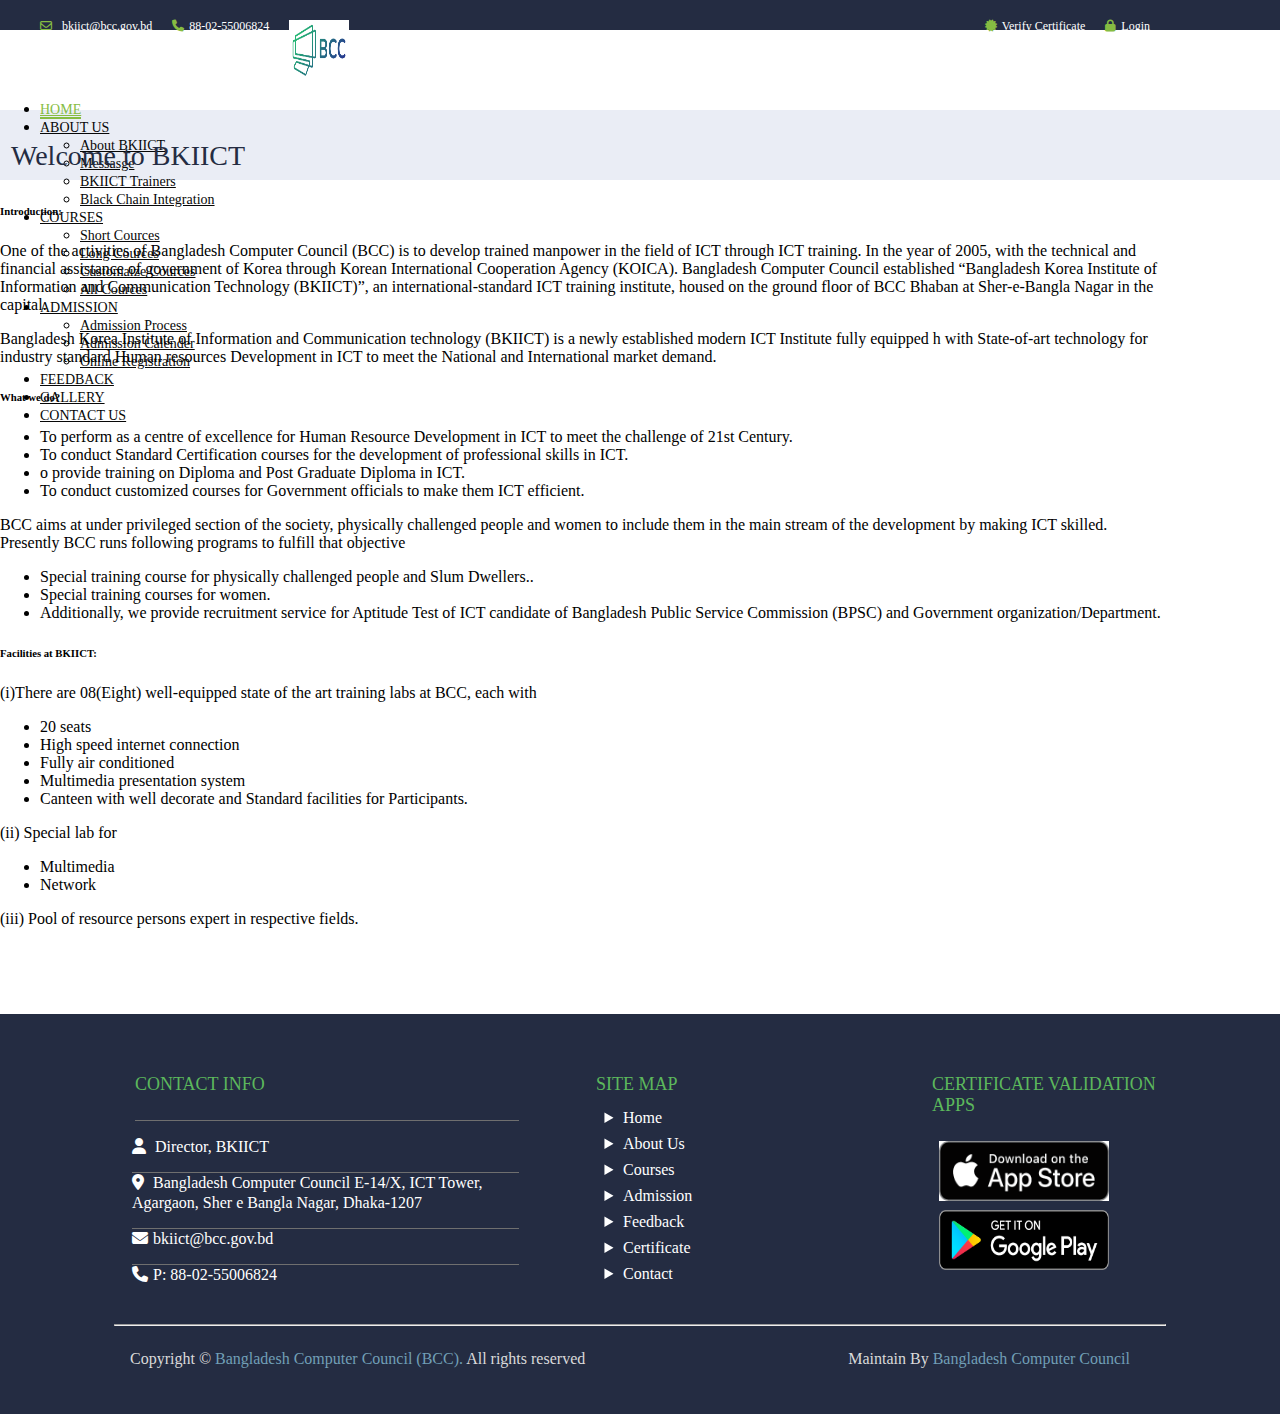
==== AboutBKIICT.html @ 5f38e86a "first commit" ====
<!DOCTYPE html>
<html lang="en">

<head>
    <meta charset="UTF-8">
    <meta name="viewport" content="width=device-width, initial-scale=1.0">
    <title>Website Design</title>
    <link rel="stylesheet" href="style.css">
    <link rel="stylesheet" href="./fonts/css/all.min.css">
    <link rel="stylesheet" href="./fonts/css/fontawesome.min.css">
    <!-- bootstrap css link -->
    <link href="https://cdn.jsdelivr.net/npm/bootstrap@5.0.2/dist/css/bootstrap.min.css" rel="stylesheet"
        integrity="sha384-EVSTQN3/azprG1Anm3QDgpJLIm9Nao0Yz1ztcQTwFspd3yD65VohhpuuCOmLASjC" crossorigin="anonymous">

</head>

<body>
    <!-- top section start -->
    <section class="top">
        <div class="container">
            <div class="topLeft">
                <ul>
                    <li><i class="icon fa-regular fa-envelope"></i><a href="./index.html">bkiict@bcc.gov.bd</a></li>
                    <li><i class=" icon fa-solid fa-phone"></i><a href="./index.html">88-02-55006824</a></li>
                </ul>
            </div>
            <div class="topRighteft">
                <ul>
                    <li><i class=" icon fa-solid fa-certificate"></i><a href="">Verify Certificate </a></li>
                    <li><i class="icon fa-solid fa-lock"></i><a href="">Login</a></li>
                </ul>
            </div>
        </div>


    </section>
    <!-- top section end -->
    <!-- header Start -->

    <section class="head">

        <nav class="navbar navbar-expand-lg navhead container">
            <div class="container-fluid">
                <a class="navbar-brand" href="#"><img class="image1" src="./image/bcc_logo.png" alt="logo"></a>

                <div class="collapse navbar-collapse link-1" id="navbarSupportedContent ">
                    <ul class="navbar-nav ms-auto mb-2 mb-lg-0">
                        <li class="nav-item"><a class="nav-link active" id="active" aria-current="page"
                                href="./index.html">Home</a></li>

                        <li class="nav-item dropdown">
                            <a class="nav-link dropdown-toggle" href="#" id="navbarDropdown" role="button"
                                data-bs-toggle="dropdown" aria-expanded="false">
                                About Us
                            </a>
                            <ul class="dropdown-menu link-2" aria-labelledby="navbarDropdown">
                                <li><a class="dropdown-item" href="./AboutBKIICT.html">About BKIICT</a></li>
                                <li><a class="dropdown-item" href="./Message.html">Messasge</a></li>
                                <li><a class="dropdown-item" href="#">BKIICT Trainers</a></li>
                                <li><a class="dropdown-item" href="#">Black Chain Integration</a></li>
                            </ul>
                        </li>
                        <li class="nav-item dropdown">
                            <a class="nav-link dropdown-toggle" href="#" id="navbarDropdown" role="button"
                                data-bs-toggle="dropdown" aria-expanded="false">
                                Courses
                            </a>
                            <ul class="dropdown-menu" aria-labelledby="navbarDropdown">
                                <li><a class="dropdown-item" href="#">Short Cources</a></li>
                                <li><a class="dropdown-item" href="#">Long Cources</a></li>
                                <li><a class="dropdown-item" href="#">Customaize Cources</a></li>
                                <li><a class="dropdown-item" href="#">All Cources</a></li>
                            </ul>
                        </li>
                        <li class="nav-item dropdown">
                            <a class="nav-link dropdown-toggle" href="#" id="navbarDropdown" role="button"
                                data-bs-toggle="dropdown" aria-expanded="false">
                                Admission
                            </a>
                            <ul class="dropdown-menu" aria-labelledby="navbarDropdown">
                                <li><a class="dropdown-item" href="#">Admission Process</a></li>
                                <li><a class="dropdown-item" href="#">Admission Calender</a></li>
                                <li><a class="dropdown-item" href="#">Online Registration</a></li>
                            </ul>
                        </li>
                        <li class="nav-item">
                            <a class="nav-link " href="./Feedback.html" tabindex="-1" aria-disabled="true">Feedback</a>
                        </li>
                        <li class="nav-item">
                            <a class="nav-link " href="./Gallery.html" tabindex="-1" aria-disabled="true">Gallery</a>
                        </li>
                        <li class="nav-item">
                            <a class="nav-link " href="./Contact.html" tabindex="-1" aria-disabled="true">Contact us</a>
                        </li>
                    </ul>

                </div>
            </div>
        </nav>
    </section>
    <!-- Header End -->

    <main class="mt-5">
        <div class="Welcome">
            <div class="container">
                <h1>Welcome to BKIICT</h1>
            </div>
        </div>
        <div class="container mt-3">
            <h6>Introduction:</h6>
            <p>One of the activities of Bangladesh Computer Council (BCC) is to develop trained manpower in the field of
                ICT through ICT training. In the year of 2005, with the technical and financial assistance of government
                of Korea through Korean International Cooperation Agency (KOICA). Bangladesh Computer Council
                established “Bangladesh Korea Institute of Information and Communication Technology (BKIICT)”, an
                international-standard ICT training institute, housed on the ground floor of BCC Bhaban at Sher-e-Bangla
                Nagar in the capital.</p>
            <p>Bangladesh Korea Institute of Information and Communication technology (BKIICT) is a newly established
                modern ICT Institute fully equipped h with State-of-art technology for industry standard Human resources
                Development in ICT to meet the National and International market demand.</p>
            <h6>What we do?</h6>
            <ul>
                <li>To perform as a centre of excellence for Human Resource Development in ICT to meet the challenge of
                    21st Century.</li>
                <li>To conduct Standard Certification courses for the development of professional skills in ICT.</li>
                <li>o provide training on Diploma and Post Graduate Diploma in ICT.</li>
                <li>To conduct customized courses for Government officials to make them ICT efficient.</li>
            </ul>
            <p>BCC aims at under privileged section of the society, physically challenged people and women to include
                them in the main stream of the development by making ICT skilled. Presently BCC runs following programs
                to fulfill that objective</p>
            <ul>
                <li>Special training course for physically challenged people and Slum Dwellers..</li>
                <li>Special training courses for women.</li>
                <li>Additionally, we provide recruitment service for Aptitude Test of ICT candidate of Bangladesh Public
                    Service Commission (BPSC) and Government organization/Department.</li>
               
            </ul>
            <h6>Facilities at BKIICT:</h6>
            <p> (i)There are 08(Eight) well-equipped state of the art training labs at BCC, each with</p>
            <ul>
                <li>20 seats</li>
                <li>High speed internet connection</li>
                <li>Fully air conditioned</li>
                <li>Multimedia presentation system</li>
                <li>Canteen with well decorate and Standard facilities for Participants. </li>
            </ul>
            <p>(ii) Special lab for</p>
            <ul>
                <li>Multimedia</li>
                <li>Network</li>
            </ul>
            <p>(iii) Pool of resource persons expert in respective fields.</p>
        </div>

    </main>

    <section class="col5">
        <div class="col5-upper">
            <div class="left">
                <h2>Contact Info</h2>
                <ul>
                    <li><i class="fa-solid fa-user"></i> Director, BKIICT </li>
                    <li> <i class="fa-solid fa-location-dot"></i>
                        Bangladesh Computer Council
                        E-14/X, ICT Tower, Agargaon,
                        Sher e Bangla Nagar, Dhaka-1207</li>
                    <li> <i class="fa-solid fa-envelope"></i>bkiict@bcc.gov.bd </li>
                    <li> <i class="fa-solid fa-phone"></i>P: 88-02-55006824 </li>
                </ul>
            </div>
            <div class="middle">
                <h2>Site Map</h2>
                <ul>
                    <li><a href="">Home</a></li>
                    <li><a href="">About Us</a></li>
                    <li><a href="">Courses</a></li>
                    <li><a href="">Admission</a></li>
                    <li><a href="">Feedback</a></li>
                    <li><a href="">Certificate</a></li>
                    <li><a href="">Contact</a></li>
                </ul>
            </div>

            <div class="right">
                <h2>Certificate Validation Apps</h2>
                <img src="./image/apple.png" alt="apple">
                <img src="./image/google.png" alt="google">
            </div>
        </div>
        <hr>

        <div class="col5-footer">
            <div class="footerleft">
                <p>Copyright &copy;<span class="color"> Bangladesh Computer Council (BCC).</span> All rights reserved
                </p>
            </div>
            <div class="footerright">
                <p>Maintain By <a class="color" href="">Bangladesh Computer Council</a>
                </p>

            </div>
        </div>

    </section>

    <!-- bootstrap JS link -->
    <script src="https://cdn.jsdelivr.net/npm/bootstrap@5.0.2/dist/js/bootstrap.bundle.min.js"
        integrity="sha384-MrcW6ZMFYlzcLA8Nl+NtUVF0sA7MsXsP1UyJoMp4YLEuNSfAP+JcXn/tWtIaxVXM"
        crossorigin="anonymous"></script>


</body>

</html>
---- style.css ----
body {
    margin: 0;
    padding: 0;
}
/* top section start */
.top{
  background-color: #242c42;
  width: 100%;
  color: #fff;
  height: 30px;
}
.container{
	 width: 1170px;
}
.topLeft{
	float: left;
}
.topLeft ul {
	display: flex;
	list-style: none;
	
}
.topLeft ul li{
	margin-right: 20px;
}
.topLeft ul li a{
	text-decoration: none;
	color: #fff;
	font-size: 12px;
	
}
.topLeft ul li a:hover{
	color: #86BC42;
}
.icon{
	color: #86BC42;
	margin-right: 10px;
	font-size: 12px;
}


.topRighteft{
float:right;
}
.topRighteft ul {
	display: flex;
	list-style: none;
	
}
.topRighteft ul li{
	margin-right: 20px;
}
.topRighteft ul li a{
	text-decoration: none;
	color: #fff;
	font-size: 12px;
	
}
.topRighteft ul li a:hover{
	color: #86BC42;
}

/* top section end */

/* header part start */
.head {
	width: 100%;
	height: 80px;
	top: 30px;
}
.navhead{
	background-color:#FFFFFF;

}
.image1 {
	height: 60px;
	width: 60px;
	margin-top: -10px;
}
.link-1
.link-1 ul{}
.link-1 ul li {
	margin-right: 36px;
}
.link-1 ul li a{
	color: #070707;
	font-size: 14px;
	text-transform: uppercase;

}
.link-1 ul li a:hover,#active{
	color: #86BC42;
	border-bottom: 2px solid #86BC42;

}
.link-1 ul li ul{

}
.link-1 ul li ul li a{
	text-transform: capitalize;
	border-bottom: none;
}



/* header part end */

/* slider part start */


.col3-1{
	width: 25%;
	background: #F5F5F5;
	height: 420px;
}
.col-3 h3{
	background: #86BC42;
	color: #fff;
	padding: 10px;
	font-family: Georgia, 'Times New Roman', Times, serif;
	font-weight: normal;
	margin-top: 1px;
	font-size: 14px;
}
.scroll-21{
	width: 100%;
	height: 337px;
	overflow: auto;
	font-size: 18px;
	font-family: Georgia, 'Times New Roman', Times, serif;
	margin-left: -23px;
}
.scroll-21 li {
	line-height: 20px;
	list-style: none;
	color: #366CB0;
	padding-bottom: 15px;
}
.scroll-21 li a {
	color: #020E65;
	text-decoration: none;
	font-size: 13px;
	border-bottom: 1px solid red;
	padding-bottom: 10px;
}
.scroll-21 li a:hover{
	color:#9EF5F5
}

/* slider part end */






.col4 {
    width: 100%;
    background: #fff;
    display: flex;
    justify-content: space-between;
    height: 400px;
	margin-top: 50px;
}

.col4-1 {
	width: 25%;
	background: #F5F5F5;
	height: 420px;
}

.col4-1 h3 {
	background: #86BC42;
	color: #fff;
	padding: 10px;
	font-family: Georgia, 'Times New Roman', Times, serif;
	font-weight: normal;
	margin-top: 1px;
}
.scroll-1{
	width: 100%;
	height: 337px;
	overflow: auto;
	font-size: 14px;
	font-family: Georgia, 'Times New Roman', Times, serif;
}
.scroll-1 a {
	text-decoration: none;
	margin: 0 auto;
	color: #020E65;
    font-size: 14px;
}
.scroll-1 a:hover{
    color:#2a7979
}
.scroll-1 p {
	margin-top: 4px;
	color: #000;
	font-size: 14px;
	border-bottom: 1px solid red;
	padding: 6px;
	width: 95%;
}

.col4-2 {
	width: 25%;
	background: #F5F5F5;
	height: 420px;
	text-align: justify;
	padding: 10px;
	margin-left: 20px;
}

.col4-2 h2 {
	font-size: 20px;
	text-transform: uppercase;
	color: #575757;
	font-weight: normal;
	font-family: Georgia, 'Times New Roman', Times, serif;
	margin-bottom: 10px;
}
.col4-2 h2:hover{
    color: #86BC42;
}
.col4-2 h6 {
	font-size: 15px;
	margin-bottom: -10px;
	color: rgb(9, 9, 9);
}
.col4-2 p {
	font-family: Georgia, 'Times New Roman', Times, serif;
	font-size: 14px;
	line-height: 21px;
	padding: 10px;
	color: #616161;
}
.btn1 {
	background: green;
	padding: 3px 5px;
	color: #fff;
	font-size: 12px;
	font-family: Georgia, 'Times New Roman', Times, serif;
	margin-left: 260px;
	border: none;
	border-radius: 5px;
}
.btn1:hover{
    background:#86BC42
}


.col4-2:hover{
	background: #fff;
	border-bottom: 4px solid #38464C ;
}


.col4-3 {
	width: 25%;
	background: #F5F5F5;
	height: 420px;
	text-align: justify;
	padding: 10px;
	margin-left: 20px;
}
.col4-3:hover{
    background: #fff;
	border-bottom: 4px solid #38464C ;
}
.col4-3 h2 {
	font-size: 20px;
	width: 70%;
	text-transform: uppercase;
	margin-left: 10px;
	color: #323232;
	font-weight: normal;
	margin-bottom: -7px;
}
.col4-3 h2:hover{
    color:#86BC42;
}
.col4-3 p {
	color: #111111;
	line-height: 21px;
	font-size: 14px;
	padding: 10px;
	font-family: Georgia, 'Times New Roman', Times, serif;
}
.btn2 {
	background: green;
	padding: 3px 5px;
	color: #fff;
	font-size: 12px;
	font-family: Georgia, 'Times New Roman', Times, serif;
	margin-left: 12px;
	border: none;
	border-radius: 5px;
}
.btn2:hover{
    background: #86BC42;
}


.col4-4 {
	width: 25%;
	background: #F5F5F5;
	height: 420px;
	margin-left: 20px;
}
.col4-4 h3 {
	background: #86BC42;
	color: #fff;
	padding: 10px;
	font-family: Georgia, 'Times New Roman', Times, serif;
	font-weight: normal;
	margin-top: 1px;
}



.scroll-2 {
	width: 100%;
	height: 337px;
	overflow: auto;
	font-size: 18px;
	font-family: Georgia, 'Times New Roman', Times, serif;
	margin-left: -23px;
}

.scroll-2 ul{} 
.scroll-2 ul li {
	line-height: 22px;
	list-style: disclosure-closed;
	color: #366CB0;
}
.scroll-2 ul li a{
    color: #366CB0;
    text-decoration: none;
    font-size: 14px;
}
.scroll-2 ul li a:hover{
    color: #3378cd;
}
.col5 {
	background: #242C42;
	width: 100%;
	height: 400px;
	position: absolute;
	margin-top: 70px;
}
.col5-upper {
	display: flex;
	margin-top: 45px;
}
.left {
	width: 30%;
	margin-left: 135px;
}
.left h2 {
	color: #5CB85C;
	text-transform: uppercase;
	font-size: 18px;
	font-weight: normal;
	border-bottom: 1px solid #6F6F6F;
	padding-bottom: 25px;
}
.left ul {
	color: white;
	margin-left: -43px;
}
.left ul li {
	font-size: 16px;
	line-height: 20px;
	list-style: none;
	border-bottom: 1px solid #6F6F6F;
	padding-bottom: 15px;
}
.left ul li:last-child{
	border-bottom: 0px solid #6F6F6F;
}
.left ul li i{}

.fa-solid {margin-right: 5px;}

.middle {
	width: 20%;
	margin-left: 64px;
}
.middle h2 {
	color: #5CB85C;
	text-transform: uppercase;
	font-size: 18px;
	font-weight: normal;
	padding-bottom: 35px;
	margin-left: 13px;
}
.middle ul {
	color: #fff;
	margin-top: -40px;
}
.middle ul li {
	list-style: disclosure-closed;
	color: #fff;
}
.middle ul li a {
	text-decoration: none;
	color: #fff;
	line-height: 26px;
	font-size: 16px;
}
.middle ul li a:hover{
	color: #5CB85C;
}



.right {
	width: 20%;
	margin-left: 100px;
}
.right h2 {
	color: #5CB85C;
	text-transform: uppercase;
	font-size: 18px;
	font-weight: normal;
	padding-bottom: 35px;
	margin-left: -7px;
	margin-bottom: -10px;
}
.right img {
	width: 170px;
	height: 60px;
	margin-bottom: 5px;
}
.col5-footer{

}


.footerleft {
	float: left;
	margin-left: 130px;
}
.footerleft p {
	color: #dadada;
}

.footerright {
	float: right;
	margin-right: 150px;
}
.footerright p{
	color: #dadada;
}
.footerright a{
	text-decoration: none;
}
.color{
	color: rgb(113, 159, 182);
}
hr {
	width: 82%;
}

/* About page start */

.Welcome {
	width: 100%;
	background-color: #EAEDF5;
	height: 60px;
	padding: 5px;
}
.container h1 {
	color: #242C42;
	font-size: 28px;
	font-weight: normal;
	padding: 6px;
}
.container h6{
	color: #000;
	font-weight:bold;
}
/* About page End */
/* contact page start */
fieldset{
	border: 1px solid #c0c0c0;
  margin: 0 2px;
  padding: 0.35em 0.625em 0.75em;
}

.sendmail{
	float: right;
}
.address{}
.address ul li{
	list-style: none;
}
.map{
	margin-top: 20px;
	margin-bottom: 20px;
}
.map h2{
	margin-bottom: 20px;
}
/* contact page end */

/* feedback page start */

.feedback {
	border: 1px solid #ddd;
	width: 100%;
	height: 590px;
}
.feedback1 {
	width: 100%;
	background-color: #F5F5F5;
	height: 30px;
}
.feedback1 p {
	font-size: 12px;
	margin-left: 10px;
}
.feedback2 {
	width: 95%;
	background-color: #F5F5F5;
	border: 1px solid #ddd;
	height: 90px;
	margin-top: 10px;
	margin: 15px;
}
.feedback2 h4 {
	margin-left: 10px;
	font-size: 17px;
	color: black;
}
.feedback2 p {
	font-size: 12px;
	margin-left: 10px;
}
.feedback2:hover{
	background-color: #ddd;
	cursor: pointer;
}
/* feedback page end */
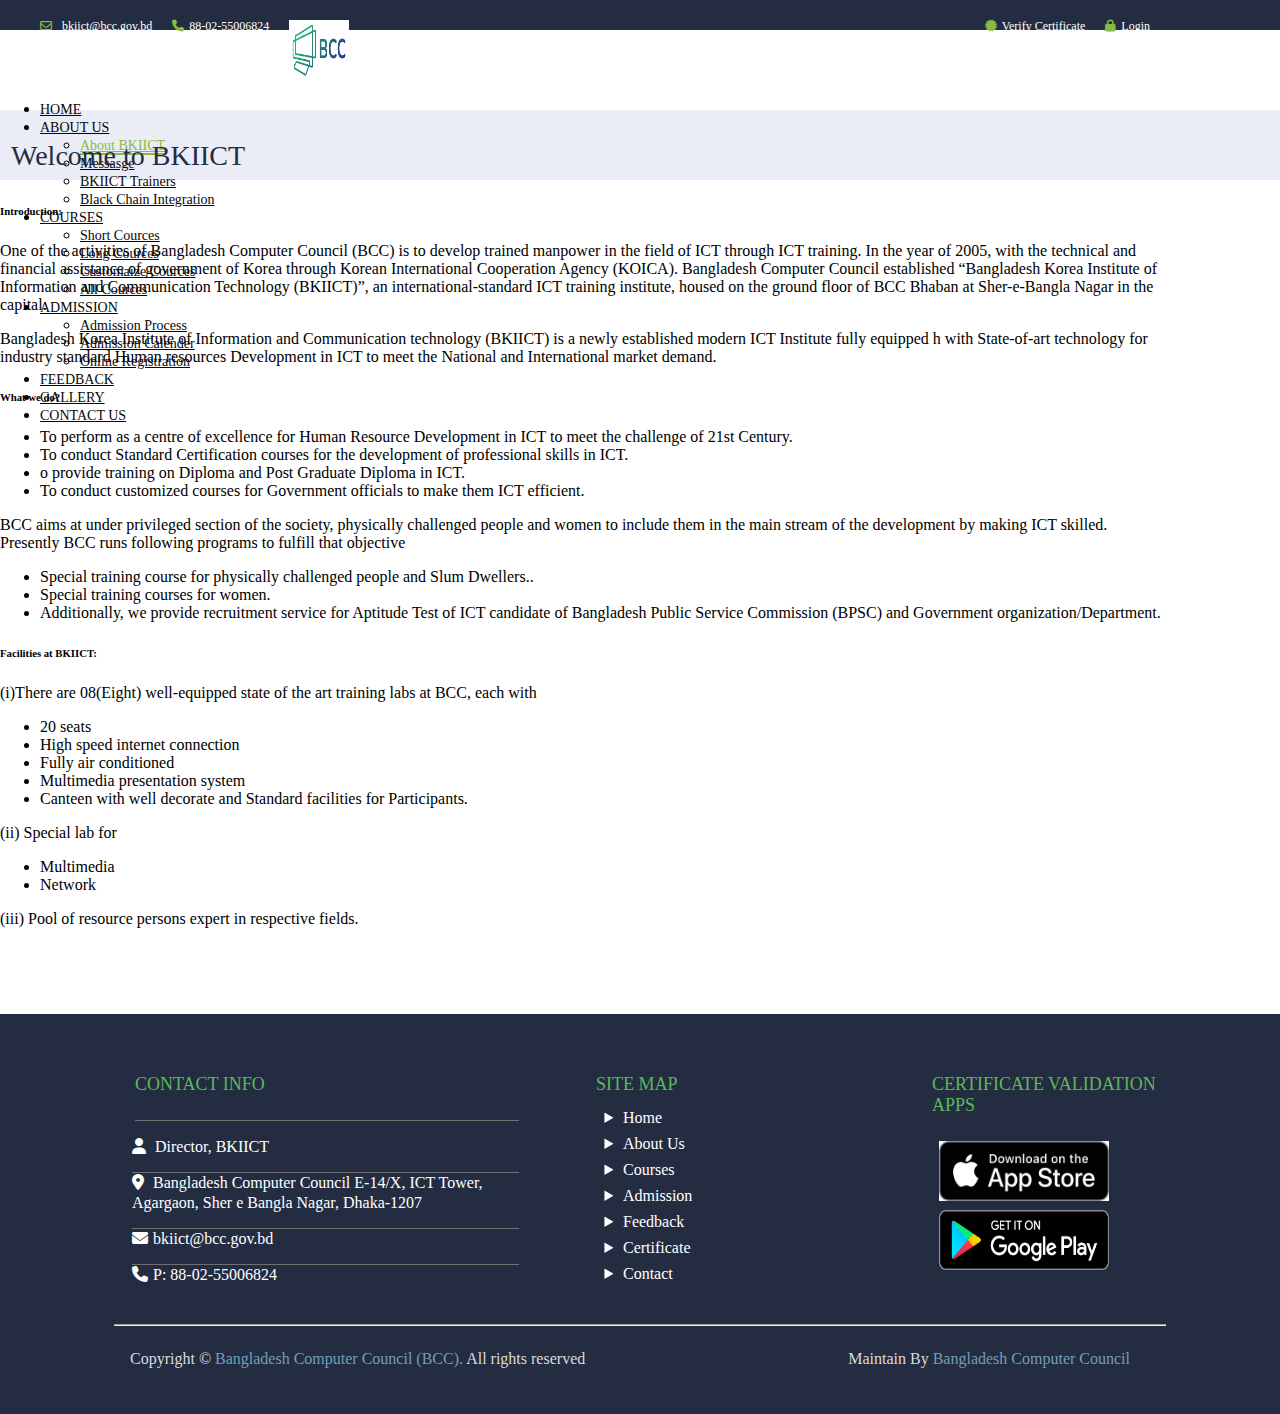
==== commit 170b7e3e: "final1" ====
--- a/AboutBKIICT.html
+++ b/AboutBKIICT.html
@@ -4,7 +4,7 @@
 <head>
     <meta charset="UTF-8">
     <meta name="viewport" content="width=device-width, initial-scale=1.0">
-    <title>Website Design</title>
+    <title>about BKIICT</title>
     <link rel="stylesheet" href="style.css">
     <link rel="stylesheet" href="./fonts/css/all.min.css">
     <link rel="stylesheet" href="./fonts/css/fontawesome.min.css">
@@ -27,7 +27,7 @@
             <div class="topRighteft">
                 <ul>
                     <li><i class=" icon fa-solid fa-certificate"></i><a href="">Verify Certificate </a></li>
-                    <li><i class="icon fa-solid fa-lock"></i><a href="">Login</a></li>
+                    <li><i class="icon fa-solid fa-lock"></i><a href="./login.html">Login</a></li>
                 </ul>
             </div>
         </div>
@@ -45,7 +45,7 @@
 
                 <div class="collapse navbar-collapse link-1" id="navbarSupportedContent ">
                     <ul class="navbar-nav ms-auto mb-2 mb-lg-0">
-                        <li class="nav-item"><a class="nav-link active" id="active" aria-current="page"
+                        <li class="nav-item"><a class="nav-link active"  aria-current="page"
                                 href="./index.html">Home</a></li>
 
                         <li class="nav-item dropdown">
@@ -54,9 +54,9 @@
                                 About Us
                             </a>
                             <ul class="dropdown-menu link-2" aria-labelledby="navbarDropdown">
-                                <li><a class="dropdown-item" href="./AboutBKIICT.html">About BKIICT</a></li>
+                                <li><a class="dropdown-item" id="active" href="./AboutBKIICT.html">About BKIICT</a></li>
                                 <li><a class="dropdown-item" href="./Message.html">Messasge</a></li>
-                                <li><a class="dropdown-item" href="#">BKIICT Trainers</a></li>
+                                <li><a class="dropdown-item" href="./trainars.html">BKIICT Trainers</a></li>
                                 <li><a class="dropdown-item" href="#">Black Chain Integration</a></li>
                             </ul>
                         </li>
--- a/style.css
+++ b/style.css
@@ -66,7 +66,7 @@
 .head {
 	width: 100%;
 	height: 80px;
-	top: 30px;
+
 }
 .navhead{
 	background-color:#FFFFFF;
@@ -139,7 +139,7 @@
 .scroll-21 li a {
 	color: #020E65;
 	text-decoration: none;
-	font-size: 13px;
+	font-size: 16px;
 	border-bottom: 1px solid red;
 	padding-bottom: 10px;
 }
@@ -339,7 +339,7 @@
     font-size: 14px;
 }
 .scroll-2 ul li a:hover{
-    color: #3378cd;
+    color: #2a4a71;
 }
 .col5 {
 	background: #242C42;
@@ -510,6 +510,9 @@
 	border: 1px solid #ddd;
 	width: 100%;
 	height: 590px;
+}
+.ace-icon{
+	
 }
 .feedback1 {
 	width: 100%;
@@ -541,4 +544,107 @@
 	background-color: #ddd;
 	cursor: pointer;
 }
-/* feedback page end */+/* feedback page end */
+
+/* login page start */
+
+.head1 {
+	width: 100%;
+	height: 90px;
+	border-bottom: 1px solid #ddd;
+	padding: 10px;
+	box-shadow: 5px 10px 18px #888888;
+}
+
+.login {
+	height: 300px;
+	width: 800px;
+	margin: 0 auto;
+	border: 1px solid #ddd;
+	margin-top: 250px;
+	margin-bottom: 250px;
+	padding: 50px;
+	box-shadow: 22px 3px 61px 7px #888888;
+}
+.log{}
+.log h2 {
+	text-transform: uppercase;
+	margin-bottom: 40px;
+}
+
+
+/* login page end */
+
+/* home page outside part  start*/
+.outside{
+
+}
+.linkcourse1{
+	display: none;
+}
+.linkcourse{
+	outline: none;
+	border: none;
+	background-color: #86BC42;
+	text-transform: uppercase;
+	margin-left: 40px;
+}
+.course {
+	border: 1px solid #86BC42;
+	height: 90px;
+	width: 200px; 
+	margin-left: 40px;
+	padding-top: 12px;
+	display: none;
+	position: relative;
+	z-index: 9999;
+}
+.course ul{}
+.course ul li {
+	list-style: none;
+	padding-bottom: 10px;
+}
+.course ul li button {
+	outline: none;
+	border: none;
+	text-transform: uppercase;
+	
+	border-bottom: 1px solid #86BC42;
+	background: no-repeat;
+	padding: 0px;
+	text-align: center;
+
+}
+.longcourse {
+	margin-top: 10px;
+	
+	height: 583px;
+	background: #ddd;
+	overflow: hidden;
+	width: 500px;
+	margin-bottom: 50px;
+	display: none;
+	position: relative;
+	z-index: 9999;
+}
+.longcourse1 h2 {
+	text-align: center;
+	margin-top: 30px;
+	margin-bottom: 30px;
+}
+.longcourse1 p {
+	padding: 10px;
+	text-align: justify;
+	font-size: 12px;
+	color: black;
+}
+
+
+/* home page outside part  end*/
+
+/* trainers page */
+.trainerList{
+	width: 100%;
+	height: 100px;
+
+}
